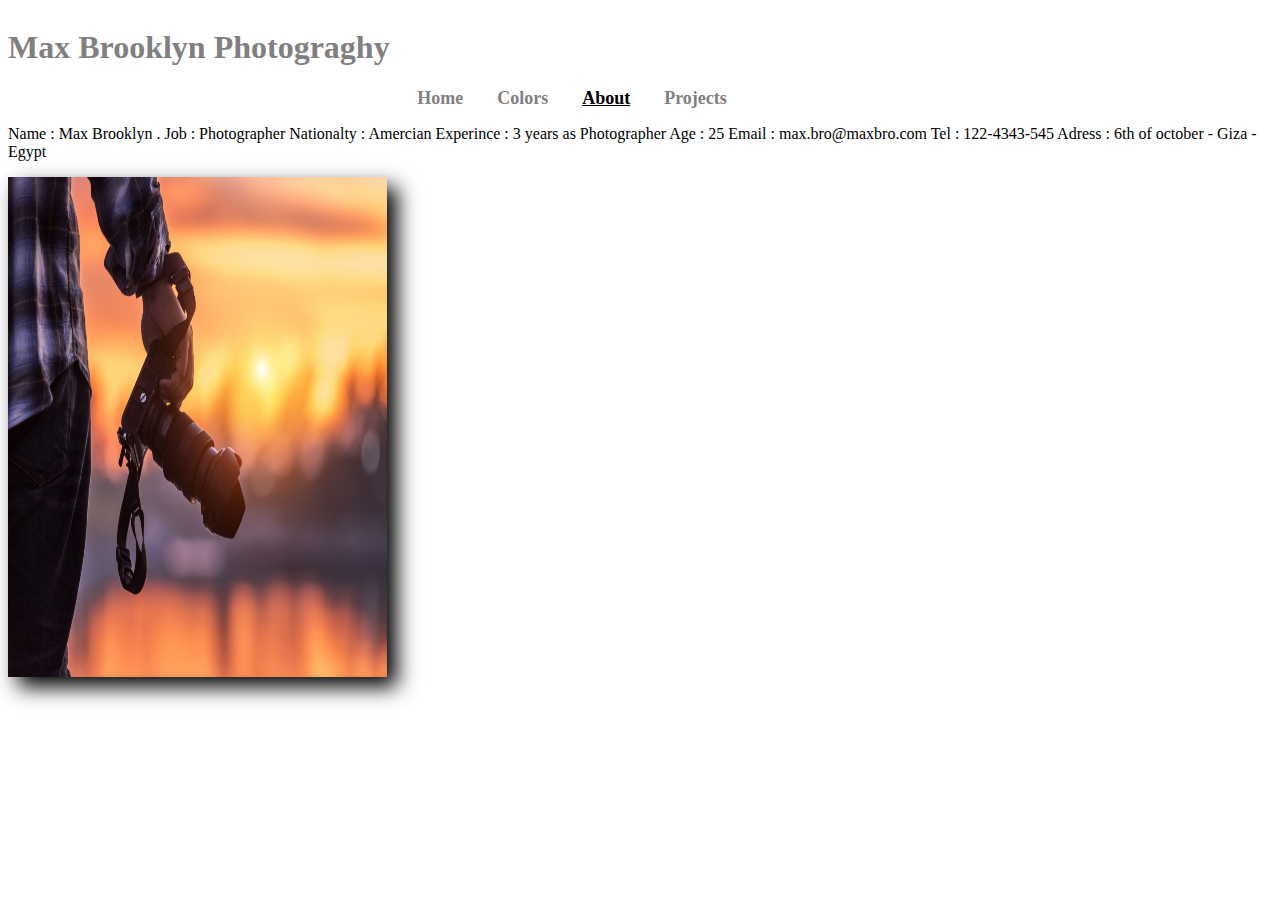
==== about.html @ af89588a "first steps" ====
<!DOCTYPE html>
    <html lang="en">
        <head>
            <meta charset="utf-8">
            <title>Max Brooklyn</title>
            <link rel="stylesheet" href="style.css">
        </head>
        <body>
            <header>
                <h1>Max Brooklyn Photograghy</h1>
                
                <nav>
                    
                        <a href="#" >Home</a>
                        <a href="#">Colors</a>
                        <a href="about.html" class="active">About</a>
                        <a href="#">Projects</a>
                        
                </nav>
            </header>
            <section>
                <p>Name : Max Brooklyn .
                Job : Photographer 
                Nationalty : Amercian
                Experince : 3 years as Photographer
                Age : 25
                Email : max.bro@maxbro.com
                Tel : 122-4343-545
                Adress : 6th of october - Giza - Egypt</p>
                <img src="./images/pic20.jpeg" alt="self">
            </section>
        </body>
    </html>
---- style.css ----
h1 {
    font-family:cursive;
    color:#808080;
    float: left;
    
    
}
h2{
    font-family:cursive;
    color:#ec1414;
    text-align: center;
}
nav{
    /* display: block;
    margin: 0 auto; */
    /* text-align: left; */
    /* margin-top: 50px; */
    width:40%;
    display: block;
    margin: 0 auto;
    clear: both;
    
    
}
a{
    text-decoration: none;
    color:#808080;
    font-family:cursive;
    padding-left: 30px;
    font-weight: bold;
    font-size: large;
    
}
img{
    width:30%;
    height: 500px;
    float: left;
    /* margin: 22px; */
    margin-right: 44px;
    margin-bottom: 22px;
    box-shadow: 10px 10px 20px #000000;
    animation:mymove 5s infinite;
    
    
    
    
    /* rotate: 5deg; */
    
}
@keyframes mymove {
    100% {background-size: 125% 125%;}
  }
.active{
    text-decoration:underline ;
    color: #000000;
}

.img:hover{
    background-size: 125% 125%;
   
    
    
}
.parent{
    
    width:1329px;
    height: 2000px;
    border: 2px solid brown;
    background-size: cover;
}

https://www.w3schools.com/cssref/tryit.asp?filename=trycss_anim_background-size
https://css-tricks.com/zooming-background-images/
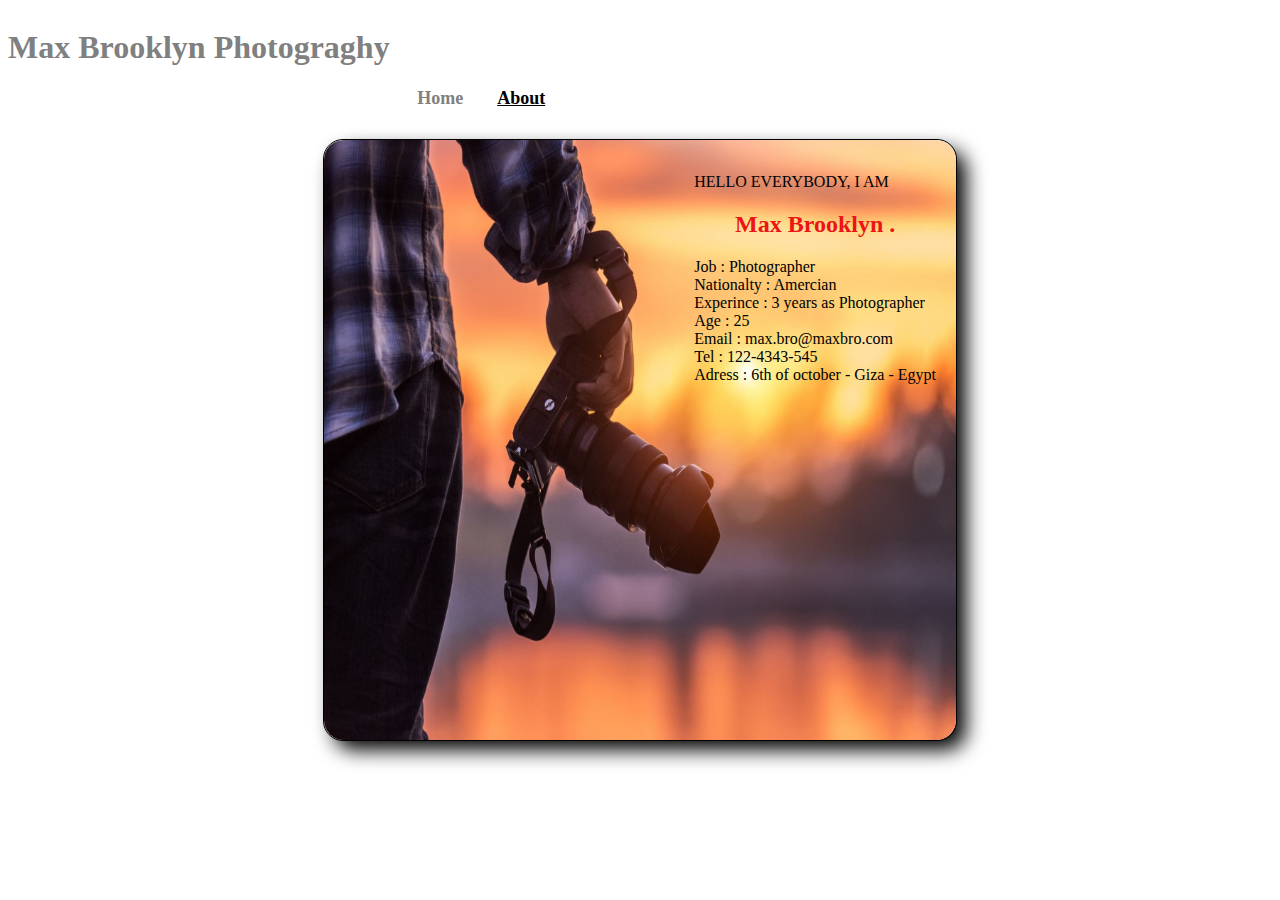
==== commit 601a16b9: "css update" ====
--- a/about.html
+++ b/about.html
@@ -4,6 +4,8 @@
             <meta charset="utf-8">
             <title>Max Brooklyn</title>
             <link rel="stylesheet" href="style.css">
+            <link rel="icon" href="images/personal-photo.jpg" >
+
         </head>
         <body>
             <header>
@@ -11,23 +13,30 @@
                 
                 <nav>
                     
-                        <a href="#" >Home</a>
-                        <a href="#">Colors</a>
+                        <a href="index.html" >Home</a>
+                        
                         <a href="about.html" class="active">About</a>
-                        <a href="#">Projects</a>
+                        
                         
                 </nav>
             </header>
-            <section>
-                <p>Name : Max Brooklyn .
-                Job : Photographer 
-                Nationalty : Amercian
-                Experince : 3 years as Photographer
-                Age : 25
-                Email : max.bro@maxbro.com
-                Tel : 122-4343-545
+            <main class="style">
+            <section class="about">
+                <p>HELLO EVERYBODY, I AM</p>
+                    <h2>Max Brooklyn .</h2>
+                    
+                    <p> Job : Photographer <br>
+                Nationalty : Amercian<br>
+                Experince : 3 years as Photographer<br>
+                Age : 25<br>
+                Email : max.bro@maxbro.com<br>
+                Tel : 122-4343-545<br>
                 Adress : 6th of october - Giza - Egypt</p>
-                <img src="./images/pic20.jpeg" alt="self">
+                
+            </section >
+            <section class="photo">
+            <img class="me" src="./images/pic20.jpeg" alt="self">
             </section>
+        </main>
         </body>
     </html>--- a/style.css
+++ b/style.css
@@ -68,6 +68,34 @@
     border: 2px solid brown;
     background-size: cover;
 }
+.style{
+    height: 600px;
+    width: 50%;
+    border: 1px solid black;
+    margin: 0 auto;
+    border-radius:20px;
+    position: relative;
+    margin-top: 30px;
+    
+}
+.me{
+    border-radius:20px;
+    width: 100%;
+    height: 600px;
+    
+}
+.about{
+    float: right;
+    position: absolute;
+    top: 17px;
+    right: 20px;
 
-https://www.w3schools.com/cssref/tryit.asp?filename=trycss_anim_background-size
-https://css-tricks.com/zooming-background-images/+}
+.photo{
+    float: left;
+    
+   
+}
+https://themewagon.com/themes/meetme-free-bootstrap-4-personal-portfolio-website-template/
+/* https://www.w3schools.com/cssref/tryit.asp?filename=trycss_anim_background-size
+https://css-tricks.com/zooming-background-images/ */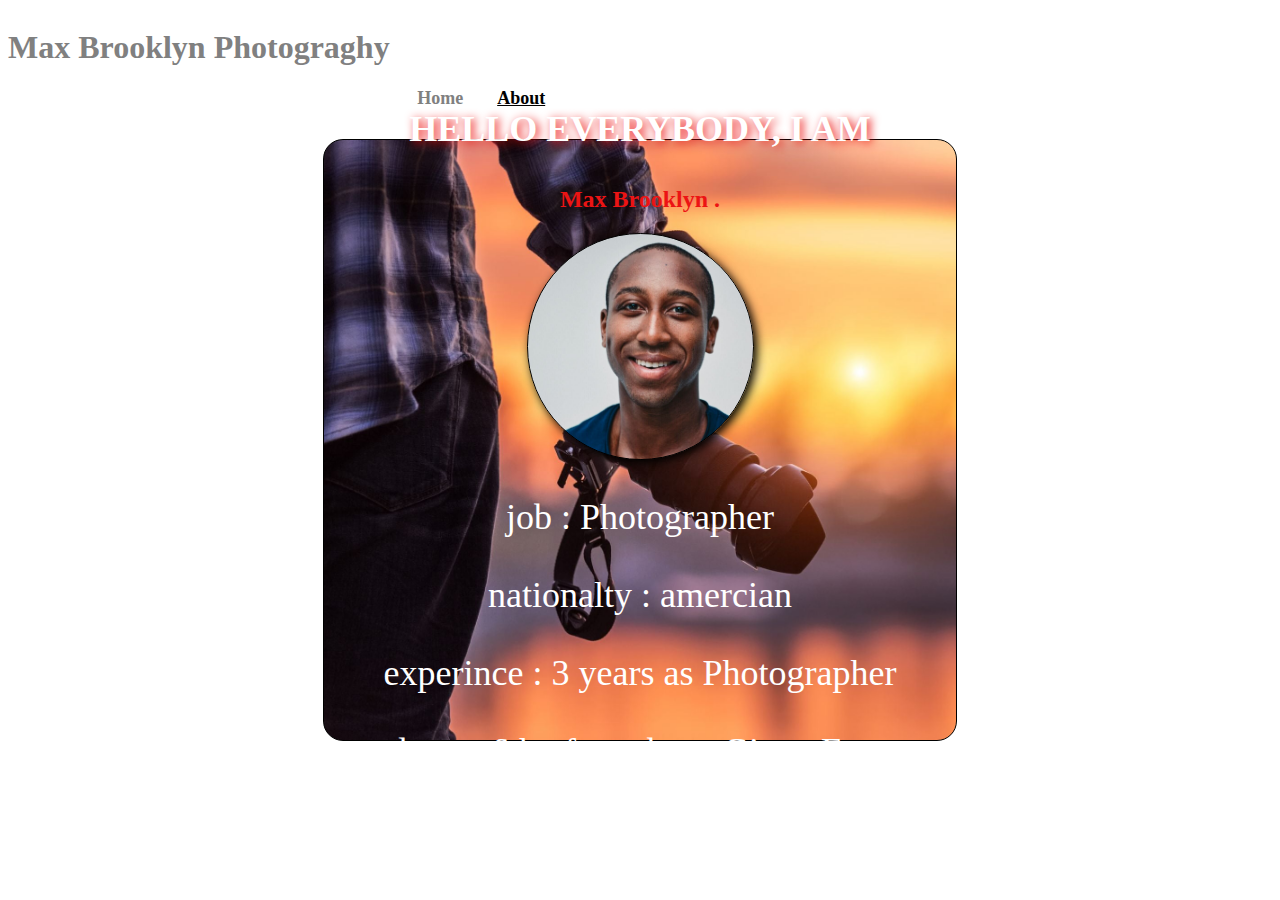
==== commit 7c0056b9: "new edits" ====
--- a/about.html
+++ b/about.html
@@ -21,22 +21,20 @@
                 </nav>
             </header>
             <main class="style">
-            <section class="about">
-                <p>HELLO EVERYBODY, I AM</p>
-                    <h2>Max Brooklyn .</h2>
+                <section class="about">
+                    <p class="hello">HELLO EVERYBODY, I AM</p>
+                        <h2>Max Brooklyn .</h2>
+                       <div class="me-holder">
+                        <div class="me"></div>
+                       </div>
+                        
+                 <p>job : Photographer</p>
+                 <p>nationalty : amercian </p>
+                 <p>experince : 3 years as Photographer</p>
+                 <p>adress : 6th of october - Giza - Egypt</p>
                     
-                    <p> Job : Photographer <br>
-                Nationalty : Amercian<br>
-                Experince : 3 years as Photographer<br>
-                Age : 25<br>
-                Email : max.bro@maxbro.com<br>
-                Tel : 122-4343-545<br>
-                Adress : 6th of october - Giza - Egypt</p>
-                
-            </section >
-            <section class="photo">
-            <img class="me" src="./images/pic20.jpeg" alt="self">
-            </section>
+                </section >
+           
         </main>
         </body>
     </html>--- a/style.css
+++ b/style.css
@@ -68,6 +68,11 @@
     border: 2px solid brown;
     background-size: cover;
 }
+
+.hello{
+    font-weight: 600;
+    text-shadow: #ec1414 3px 2px 10px;
+}
 .style{
     height: 600px;
     width: 50%;
@@ -76,26 +81,48 @@
     border-radius:20px;
     position: relative;
     margin-top: 30px;
+    background-image: url(images/pic20.jpeg);
+    background-size: cover;
+    display: flex;
+    justify-content: center;
+    align-items: center;
     
 }
 .me{
-    border-radius:20px;
-    width: 100%;
-    height: 600px;
-    
+    width: 25vh;
+    height: 25vh;
+    border-radius: 100%;
+    background-image: url(images/personal-photo.jpg);
+    background-size: cover;
+    border: #000000 1px solid;
+    box-shadow: 3px 3px 10px;
+}
+
+.me-holder{
+    display: flex;
+    justify-content: center;
+    align-items: center;
 }
 .about{
-    float: right;
+   
     position: absolute;
-    top: 17px;
-    right: 20px;
+  
+    
 
 }
+
+.about p{
+    color: white ;
+    font-size: 4vh;
+    text-align: center;
+}
+
+
 .photo{
     float: left;
     
    
 }
-https://themewagon.com/themes/meetme-free-bootstrap-4-personal-portfolio-website-template/
+/* https://themewagon.com/themes/meetme-free-bootstrap-4-personal-portfolio-website-template/
 /* https://www.w3schools.com/cssref/tryit.asp?filename=trycss_anim_background-size
-https://css-tricks.com/zooming-background-images/ */+https://css-tricks.com/zooming-background-images/ */ 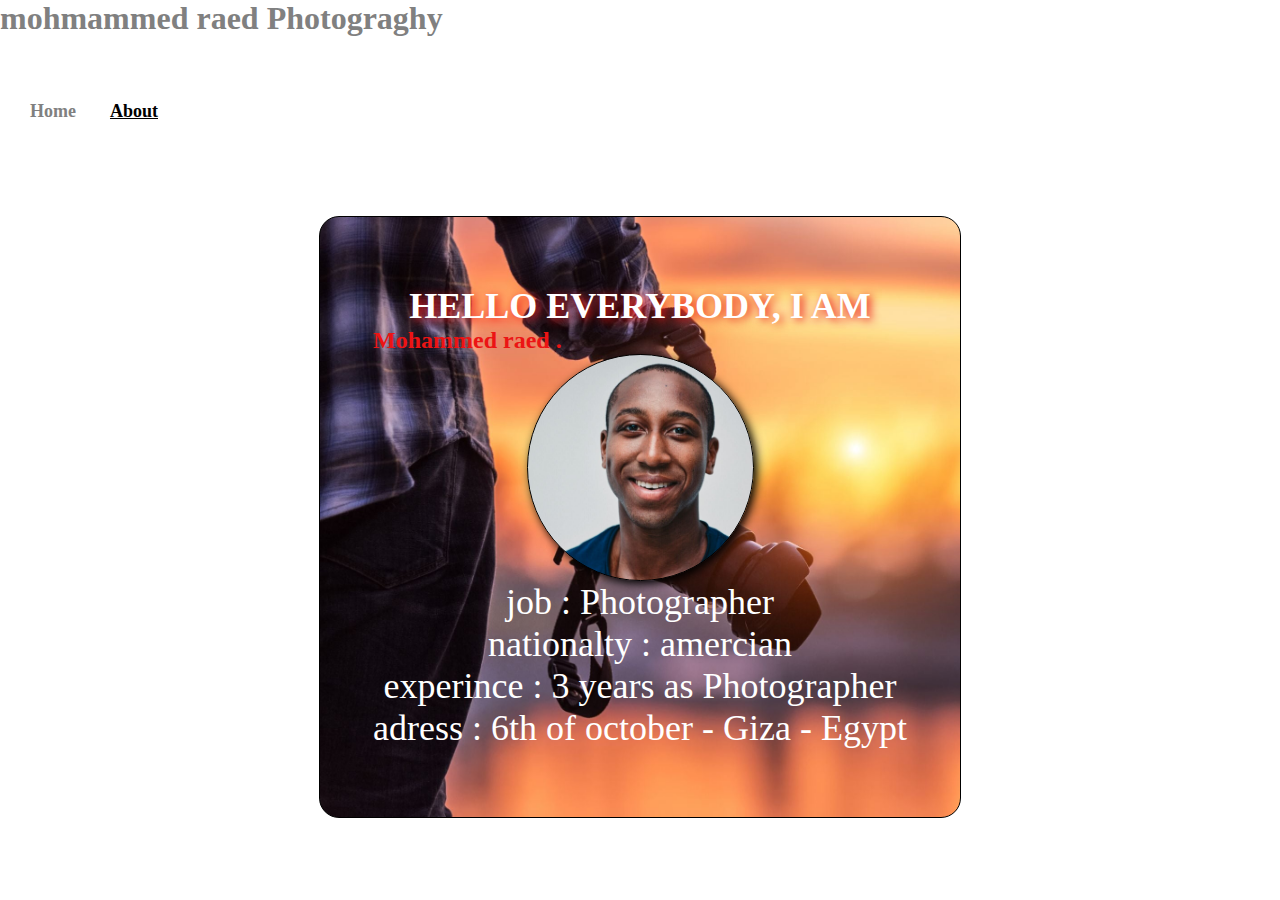
==== commit 16834078: "finish" ====
--- a/about.html
+++ b/about.html
@@ -2,14 +2,14 @@
     <html lang="en">
         <head>
             <meta charset="utf-8">
-            <title>Max Brooklyn</title>
+            <title>about</title>
             <link rel="stylesheet" href="style.css">
             <link rel="icon" href="images/personal-photo.jpg" >
 
         </head>
         <body>
             <header>
-                <h1>Max Brooklyn Photograghy</h1>
+                <h1>mohmammed raed Photograghy</h1>
                 
                 <nav>
                     
@@ -23,7 +23,7 @@
             <main class="style">
                 <section class="about">
                     <p class="hello">HELLO EVERYBODY, I AM</p>
-                        <h2>Max Brooklyn .</h2>
+                        <h2>Mohammed raed .</h2>
                        <div class="me-holder">
                         <div class="me"></div>
                        </div>
--- a/style.css
+++ b/style.css
@@ -1,24 +1,36 @@
+*{
+    padding: 0;
+    margin: 0;
+}
 h1 {
     font-family:cursive;
     color:#808080;
-    float: left;
-    
-    
+  
+    
+    
+}
+.myname{
+    padding: 1em;
 }
 h2{
     font-family:cursive;
     color:#ec1414;
+    /* text-align: center; */
+}
+#jobs{
     text-align: center;
+    padding-bottom: 1em;
 }
 nav{
     /* display: block;
     margin: 0 auto; */
     /* text-align: left; */
     /* margin-top: 50px; */
-    width:40%;
+    width:100%;
     display: block;
     margin: 0 auto;
     clear: both;
+    padding: 4em 0;
     
     
 }
@@ -31,25 +43,7 @@
     font-size: large;
     
 }
-img{
-    width:30%;
-    height: 500px;
-    float: left;
-    /* margin: 22px; */
-    margin-right: 44px;
-    margin-bottom: 22px;
-    box-shadow: 10px 10px 20px #000000;
-    animation:mymove 5s infinite;
-    
-    
-    
-    
-    /* rotate: 5deg; */
-    
-}
-@keyframes mymove {
-    100% {background-size: 125% 125%;}
-  }
+
 .active{
     text-decoration:underline ;
     color: #000000;
@@ -61,13 +55,7 @@
     
     
 }
-.parent{
-    
-    width:1329px;
-    height: 2000px;
-    border: 2px solid brown;
-    background-size: cover;
-}
+
 
 .hello{
     font-weight: 600;
@@ -81,7 +69,7 @@
     border-radius:20px;
     position: relative;
     margin-top: 30px;
-    background-image: url(images/pic20.jpeg);
+    background-image: url(./images/pic20.jpeg) !important;
     background-size: cover;
     display: flex;
     justify-content: center;
@@ -92,7 +80,7 @@
     width: 25vh;
     height: 25vh;
     border-radius: 100%;
-    background-image: url(images/personal-photo.jpg);
+    background-image: url(./images/personal-photo.jpg) !important;
     background-size: cover;
     border: #000000 1px solid;
     box-shadow: 3px 3px 10px;
@@ -125,4 +113,145 @@
 }
 /* https://themewagon.com/themes/meetme-free-bootstrap-4-personal-portfolio-website-template/
 /* https://www.w3schools.com/cssref/tryit.asp?filename=trycss_anim_background-size
-https://css-tricks.com/zooming-background-images/ */ +https://css-tricks.com/zooming-background-images/ */ 
+.works-container{
+    width: 100%;
+    height: fit-content;
+  
+    padding: 3em 0; 
+    background-color: #666;
+    display: flex;
+    position: relative;
+}
+.work{
+    display: block;
+    width: 33%;
+    height: fit-content;
+    padding: 0 3em;
+    
+}
+
+.img-work{
+    width: 100%;
+
+}
+footer{
+    width: 100%;
+    height: fit-content;
+    background-color: #000000;
+    color: white;
+  
+    padding-bottom: 0 !important;
+
+    display: block;
+}
+
+.heading-footer{
+    text-align: center !important;
+    font-weight: 800;
+}
+
+.social-holder{
+    display: flex;
+    width: 100%;
+    justify-content: center;
+    align-items: center;
+}
+
+.social-holder a {
+    text-decoration: none;
+    padding: 1em 2em;
+}
+
+.social-holder a i {
+    color: white;
+    transition: 0.5s;
+    font-size: 6vh;
+}
+
+.mini-footer{
+    width: 100%;
+    background-color: #333;
+
+}
+
+.copyright{
+    text-align: center;
+    color: white;
+}
+
+.contact{
+    width:100%;
+    background-color: #999;
+    display: flex;
+
+  
+}
+.info,.map{
+    width: 50%;
+    padding: 1em;
+}
+.group{
+    padding: 2em;
+}
+
+.group p {
+    color: white;
+}
+.head-contact{
+    transition: 0.5s;
+}
+.head-contact:hover{
+    text-shadow:0 3px 10px #ec4040;
+}
+
+.map iframe {
+    width: 100%;
+    height: 100%;
+}
+@media only screen and (max-width: 576px) { 
+    
+   
+   nav{
+    width: 100%;
+   }
+    .myname{
+        font-size: 25px;
+    }
+    body{
+    height: 100vh !important;
+   }
+   .img-work{
+    width: 40% !important;
+   
+}
+.works-container{
+    display: block;
+    width: 100%;
+}
+.work{
+   width: 100%;
+    display: flex;
+    justify-content: center;
+    align-items: center;
+    padding: 1em 0;
+}
+ }
+
+/* // Medium devices (tablets, 768px and up) */
+@media only screen and (max-width: 768px) { 
+    .img-work{
+        width: 115%;
+    }
+ 
+ }
+
+/* // Large devices (desktops, 992px and up) */
+@media only screen and (max-width: 992px) { 
+    img{
+        width: 44%;
+    }
+ }
+
+/* // Extra large devices (large desktops, 1200px and up) */
+@media only screen and (max-width: 1200px) { }